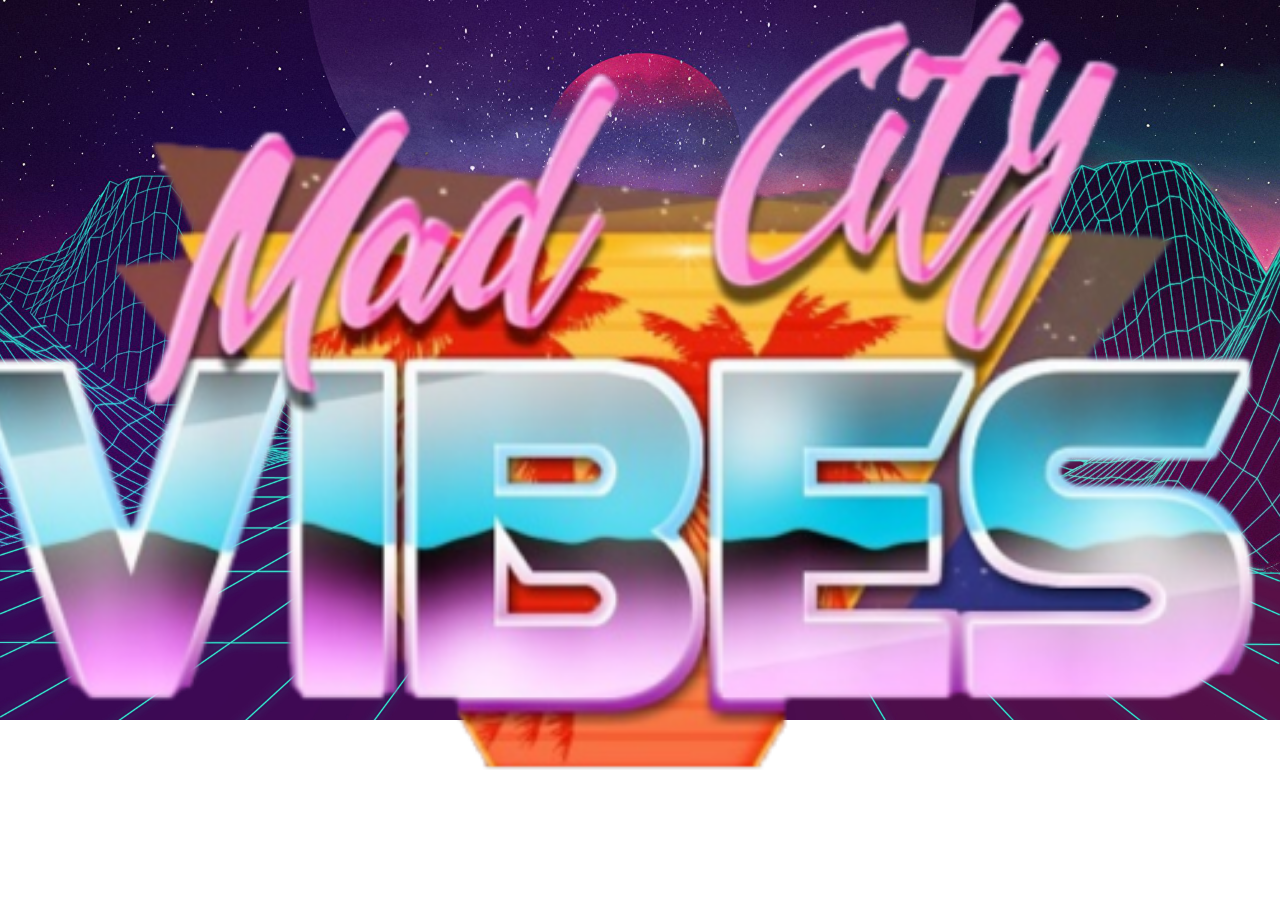
==== vibes.html @ dd12815c "Rename" ====
<!DOCTYPE html>
<html>
<head>
<link rel="stylesheet" href="style.css">
</head>
	<body>
		<div id="everything">
			<div class="frisbeebox">
				<image id="colon" class="frisbeebutton" src="colonoscopy.png"/>
				<image id="social" class="frisbeebutton" src="social.png"/>
			</div>
			<div class="vertbox">
			
			
				<image src="logo.png"/>
				<video autoplay muted id="craigvipers">
					<source src="craigvipers.mp4" type="video/mp4">
				</video>
			</div>
			<div class="frisbeebox">
				<image id="reviper" class="frisbeebutton" src="reviper.png"/>
				<image id="pit" class="frisbeebutton" src="getpitvipers.png"/>
			</div>
		</div>
	</body>
</html>

<script>
colon = document.getElementById("colon")
colon.onclick = function() {
    window.open('https://www.google.com/search?q=colonoscopy+near+me');
};
social = document.getElementById("social")
social.onclick = function() {
    window.open('https://www.google.com/search?q=mad+city+vibes+linkedin');
};
reviper = document.getElementById("reviper")
reviper.onclick = function() {
    vid = document.getElementById("craigvipers")
	vid.currentTime = 0;
};
pit = document.getElementById("pit")
pit.onclick = function() {
    window.open('https://www.pitviper.com/');
};
</script>
---- style.css ----
body {
	height: 100%;
	background-image: url("background.jpg");
	background-repeat: no-repeat;
	background-size: cover;
}

#everything {    
	position:fixed;
    padding:0;
    margin:0;
    top:0;
    left:0;
	height: 100%;
	width: 100%;
	display: flex;
	flex-direction: row;
	justify-content: center;
}

.vertbox {
	display: flex;
	flex-direction: column;
	height: 100%;
	width: auto;
}


.frisbeebox {
	display: flex;
	flex-direction: column;
	height: 100%;
	justify-content: space-around;
	width: 20%;
}

.frisbeebutton {
  transition: transform .7s ease-in-out;
}
.frisbeebutton:hover {
  transform: rotate(360deg);
}

video {
	height: 100%
}

.bottom-bar {
	position:absolute;
	left:0;
	right:0;
	bottom:0;
	height: 200px;
	background-color: white;
	z-index: 10;
}
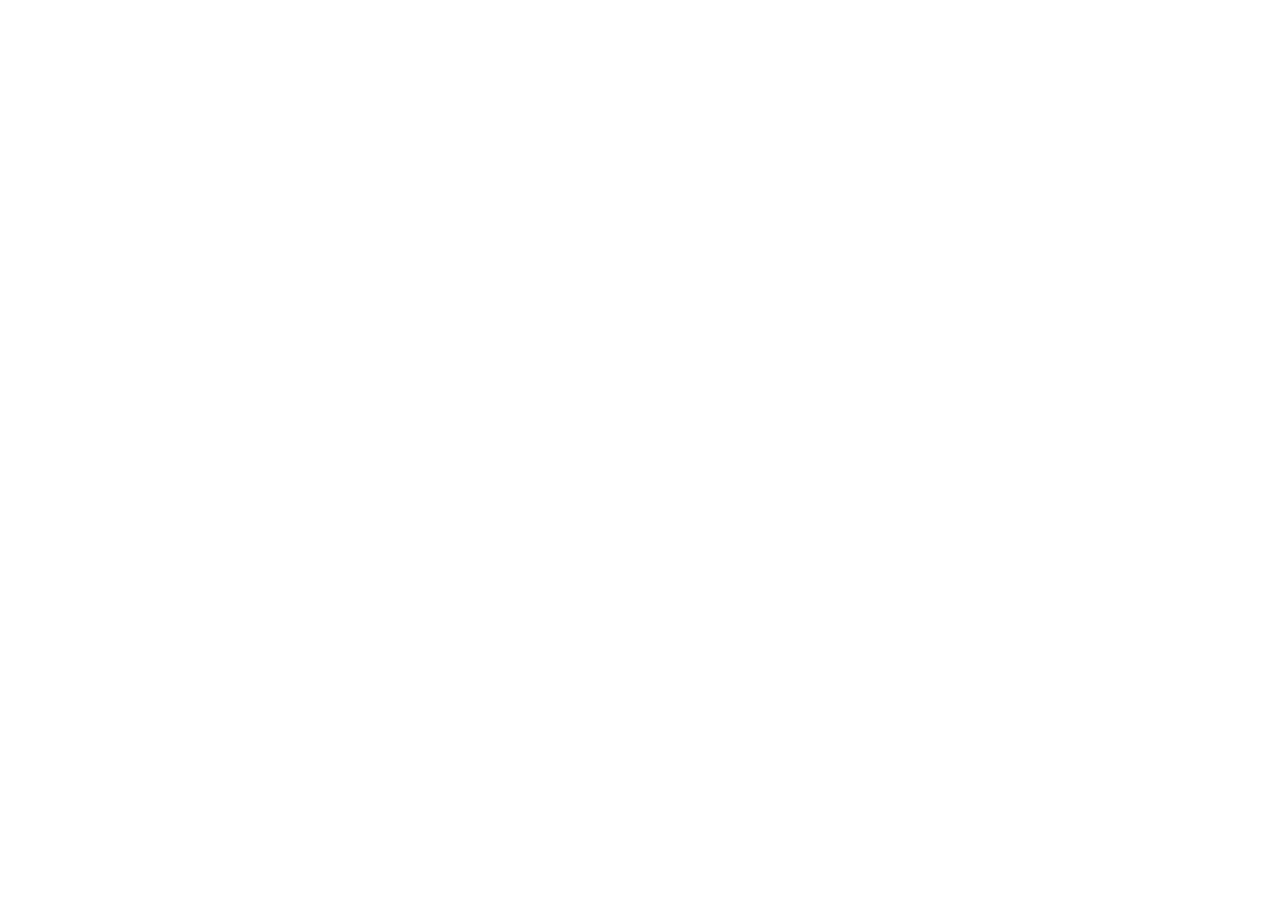
==== commit 3ca42294: "Let the buttons float down So you can always at least scroll down to get to them" ====
--- a/vibes.html
+++ b/vibes.html
@@ -1,46 +1,64 @@
- <!DOCTYPE html>
+<!DOCTYPE html>
 <html>
+
 <head>
-<link rel="stylesheet" href="style.css">
+	<link rel="stylesheet" href="style.css">
 </head>
-	<body>
-		<div id="everything">
-			<div class="frisbeebox">
-				<image id="colon" class="frisbeebutton" src="colonoscopy.png"/>
-				<image id="social" class="frisbeebutton" src="social.png"/>
-			</div>
-			<div class="vertbox">
-			
-			
-				<image src="logo.png"/>
-				<video autoplay muted id="craigvipers">
-					<source src="craigvipers.mp4" type="video/mp4">
-				</video>
-			</div>
-			<div class="frisbeebox">
-				<image id="reviper" class="frisbeebutton" src="reviper.png"/>
-				<image id="pit" class="frisbeebutton" src="getpitvipers.png"/>
-			</div>
+
+<body>
+	<div id="everything">
+		<div class="vertbox">
+			<image src="logo.png" />
+			<video autoplay muted id="craigvipers">
+				<source src="craigvipers.mp4" type="video/mp4">
+			</video>
 		</div>
-	</body>
+		<div class="frisbeebox left">
+			<image id="merch" class="frisbeebutton" src="merch.png" />
+			<image id="social" class="frisbeebutton" src="social.png" />
+			<image id="colon" class="frisbeebutton" src="colonoscopy.png" />
+		</div>
+		<div class="frisbeebox right">
+			<image id="form" class="frisbeebutton" src="interest.png" />
+			<image id="reviper" class="frisbeebutton" src="reviper.png" />
+			<image id="pit" class="frisbeebutton" src="getpitvipers.png" />
+		</div>
+	</div>
+</body>
+
 </html>
 
 <script>
-colon = document.getElementById("colon")
-colon.onclick = function() {
-    window.open('https://www.google.com/search?q=colonoscopy+near+me');
-};
-social = document.getElementById("social")
-social.onclick = function() {
-    window.open('https://www.google.com/search?q=mad+city+vibes+linkedin');
-};
-reviper = document.getElementById("reviper")
-reviper.onclick = function() {
-    vid = document.getElementById("craigvipers")
-	vid.currentTime = 0;
-};
-pit = document.getElementById("pit")
-pit.onclick = function() {
-    window.open('https://www.pitviper.com/');
-};
+	colon = document.getElementById("colon")
+	colon.onclick = function () {
+		window.open('https://www.google.com/search?q=colonoscopy+near+me');
+	};
+	social = document.getElementById("social")
+	social.onclick = function () {
+		window.open('https://www.facebook.com/madcityvibes');
+	};
+	reviper = document.getElementById("reviper")
+	reviper.onclick = function () {
+		vid = document.getElementById("craigvipers")
+		vid.currentTime = 0;
+	};
+	pit = document.getElementById("pit")
+	pit.onclick = function () {
+		window.open('https://www.pitviper.com/');
+	};
+	merch = document.getElementById("merch")
+	merch.onclick = function () {
+		window.open('https://docs.google.com/forms/d/e/1FAIpQLSebjqBCJ8kCfPyVTluKqDH3fPFxxvgx6v5mx9TXpridrx1SRg/viewform');
+	};
+	form = document.getElementById("form")
+	form.onclick = function () {
+		window.open('https://docs.google.com/forms/d/e/1FAIpQLSd6bjjqPdi8T7hwV2l3OTXTqgWIUE8nBsBGBdGP8n5Vl1ntRg/viewform');
+	};
+
+	window.onload = function () {
+		// similar behavior as clicking on a link
+		if (Math.floor(Math.random() * 16) == 0) {
+			window.location.href = "https://www.youtube.com/watch?v=dQw4w9WgXcQ";
+		}
+	}
 </script>
--- a/style.css
+++ b/style.css
@@ -3,53 +3,73 @@
 	background-image: url("background.jpg");
 	background-repeat: no-repeat;
 	background-size: cover;
+	overflow: hidden;
 }
 
-#everything {    
-	position:fixed;
-    padding:0;
-    margin:0;
-    top:0;
-    left:0;
+#everything {
+	position: fixed;
+	padding: 0;
+	margin: 0;
+	top: 0;
+	left: 0;
 	height: 100%;
 	width: 100%;
-	display: flex;
-	flex-direction: row;
 	justify-content: center;
+	overflow: auto;
+	text-align: center;
 }
 
 .vertbox {
-	display: flex;
+	display: inline-flex;
 	flex-direction: column;
 	height: 100%;
-	width: auto;
+	margin: auto;
 }
 
+.vertbox img {
+	max-width: fit-content;
+	margin: auto;
+}
 
 .frisbeebox {
 	display: flex;
 	flex-direction: column;
 	height: 100%;
 	justify-content: space-around;
-	width: 20%;
+	max-width: 45%;
+	min-width: 20%;
+}
+
+.left {
+	float: left;
+}
+
+.right {
+	float: right;
 }
 
 .frisbeebutton {
-  transition: transform .7s ease-in-out;
+	transition: transform .7s ease-in-out;
+	cursor: pointer;
+	object-fit: contain;
+	max-height: 30%;
 }
+
 .frisbeebutton:hover {
-  transform: rotate(360deg);
+	transform: rotate(360deg);
 }
 
 video {
-	height: 100%
+	height: 100%;
+	max-width: fit-content;
+	margin: auto;
 }
 
 .bottom-bar {
-	position:absolute;
-	left:0;
-	right:0;
-	bottom:0;
+	position: absolute;
+	left: 0;
+	right: 0;
+	bottom: 0;
 	height: 200px;
 	background-color: white;
 	z-index: 10;
